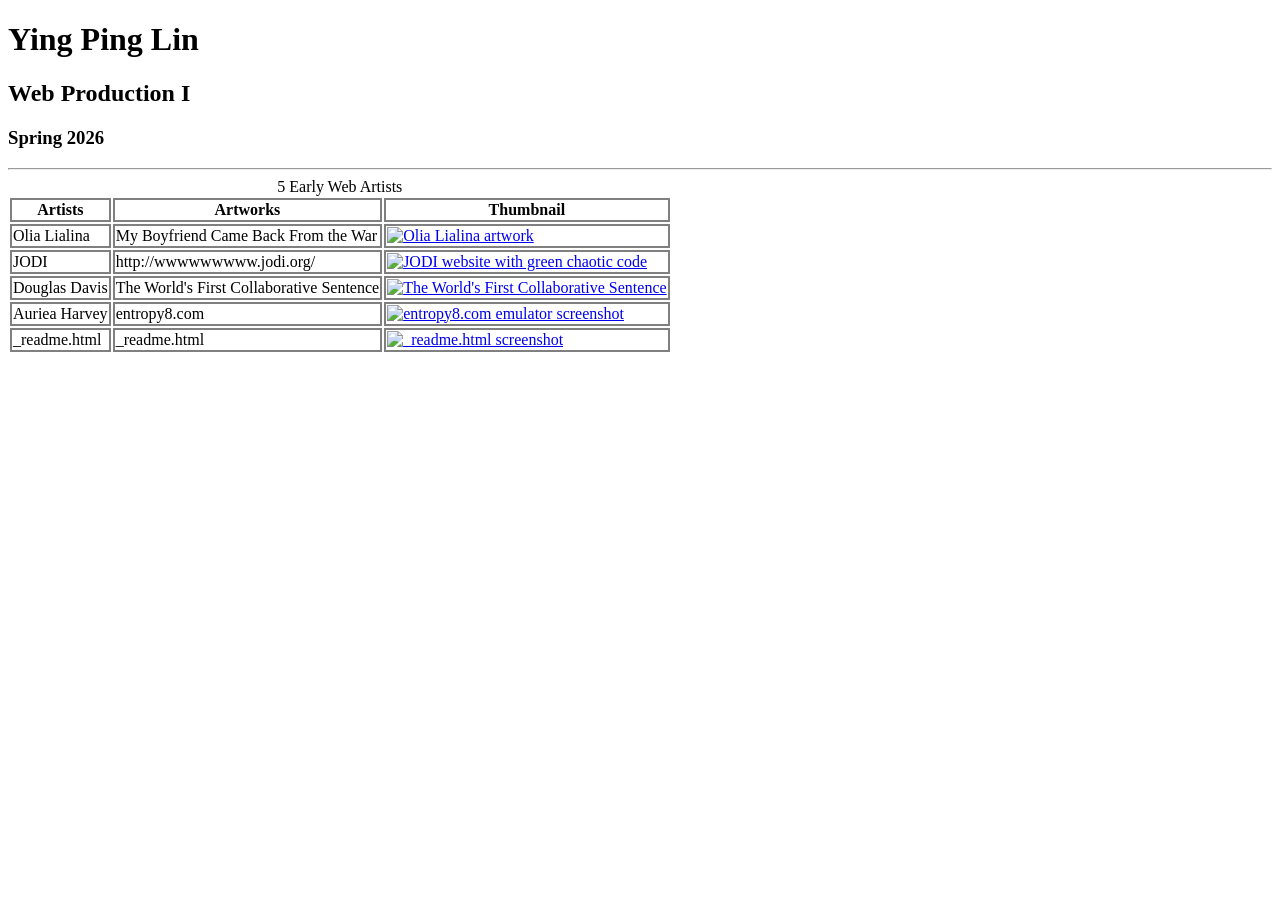
==== session03/index.html @ 8f74fd0a "Add files via upload" ====
<!--  -->
<!DOCTYPE html>
<html lang="en">
<head>
    <title>Ying Ping Lin - SPRING2026</title>
</head>

<body>
    <h1>Ying Ping Lin</h1>
    <h2>Web Production I</h2>
    <h3>Spring 2026</h3>    
<head>
<meta charset="UTF-8">
<meta name="viewport" content="width=device-width, initial-scale=1.0">
<title>Characteristics of early internet art</title>
<!-- LISTS
Make a list with sublists of Characteristics of early internet art:

Interactivity and Participation
Early internet art required the viewer to become a participant, often transforming passive browsing into active engagement. Works were
rarely static; they were designed to be clicked, manipulated, or altered by the user, making the audience a part of the creative process.

Immateriality and Virtual Existence
Unlike traditional art, early internet art often existed only in the digital realm, defying physicality and traditional gallery structures. It lived as
code on servers, HTML, and browser windows, emphasizing a "non-object" or ephemeral quality.

Networkability and Connectivity
The art was often distributed and social, relying on email lists, web browsers, and hyperlinks to create a "networked" experience. This enabled
global reach and fostered collaboration, as seen in projects shared across distributed, international communities.

Use of "Web 1.0" Aesthetics and Code
Artists often used the raw tools of the early internet—basic HTML code, browser frames, glitch aesthetics, and early graphic user interfaces—
as their medium. Examples include the chaotic, anti-aesthetic, and deconstructive work of collective JODI, which treated code and error
messages as art.

Subversion of Institutions and Commercialism
Early internet art often held a "utopian," democratic ethos, aiming to bypass traditional art galleries, museums, and market structures. It was
often created by enthusiasts and artists operating outside conventional commercial art systems. -->


 <!-- this gives the code to change the color(solid-color) and size(px) of the border -->
<style>

  td, th {
    border: 2px solid gray;
  } 
</style>

</table>
</hr>


<!-- <thead>...</thead> Table header row group

<tbody>...</tbody> Table body row group

<tfoot>...</tfoot> Table footer row group -->


<!-- Make a 3 column table for 5 Early Web Artists: artists / artworks / thumbnail for -->

<hr>
<table>
<caption> 5 Early Web Artists </caption>
<!-- headers in these rows <tr></tr>-->
<thead>
  <tr>
    <th>Artists</th>
    <th>Artworks</th>
    <th>Thumbnail</th>
  </tr> 
  <tr>
    <td>Olia Lialina</td>
    <td>My Boyfriend Came Back From the War</td>
    <td><a href="https://sites.rhizome.org/anthology/lialina.html" target="_blank"><img src="https://upload.wikimedia.org/wikipedia/en/thumb/1/12/My_Boyfriend_Came_Back_from_the_War_screenshot.png/300px-My_Boyfriend_Came_Back_from_the_War_screenshot.png" width="180" alt="Olia Lialina artwork"></a></td>
  </tr>
  <tr>
    <td>JODI</td>
    <td>http://wwwwwwwww.jodi.org/</td>
    <td><a href="https://wwwwwwwww.jodi.org/" target="_blank"><img src="https://upload.wikimedia.org/wikipedia/en/7/7c/Jodi_org_screenshot.png" width="200" alt="JODI website with green chaotic code"></a></td>
  </tr>
  <tr>
    <td>Douglas Davis</td>
    <td>The World's First Collaborative Sentence</td>
    <td><a href="https://artport.whitney.org/collection/DouglasDavis/live/" target="_blank"><img src="https://www.whitney.org/media/15600/view?responsive=false&width=934" width="180" alt="The World's First Collaborative Sentence"></a></td>
  </tr>
  <tr>
    <td>Auriea Harvey</td>
    <td>entropy8.com</td>
    <td><a href="https://emulators.rhizome.org/Q16156" target="_blank"><img src="https://emulators.rhizome.org/static/screenshots/entropy8.com.png" width="180" alt="entropy8.com emulator screenshot"></a></td>
  </tr>
  <tr>
    <td>_readme.html</td>
    <td>_readme.html</td>
    <td><a href="https://www.irational.org/heath/_readme.html" target="_blank"><img src="https://www.irational.org/heath/_readme/_readme.gif" width="180" alt="_readme.html screenshot"></a></td>
  </tr>
<thead>
 

<!-- Metadata for search engines -->
<meta name="description" content="A brief description of the content on the
page for search engine results.">
<meta name="keywords" content="HTML, CSS, JavaScript, web development,
example">
</head>
<!-- Finish the in class tutorial project table for at least 5 early web artists with links, sources, text, images, etc.
-->
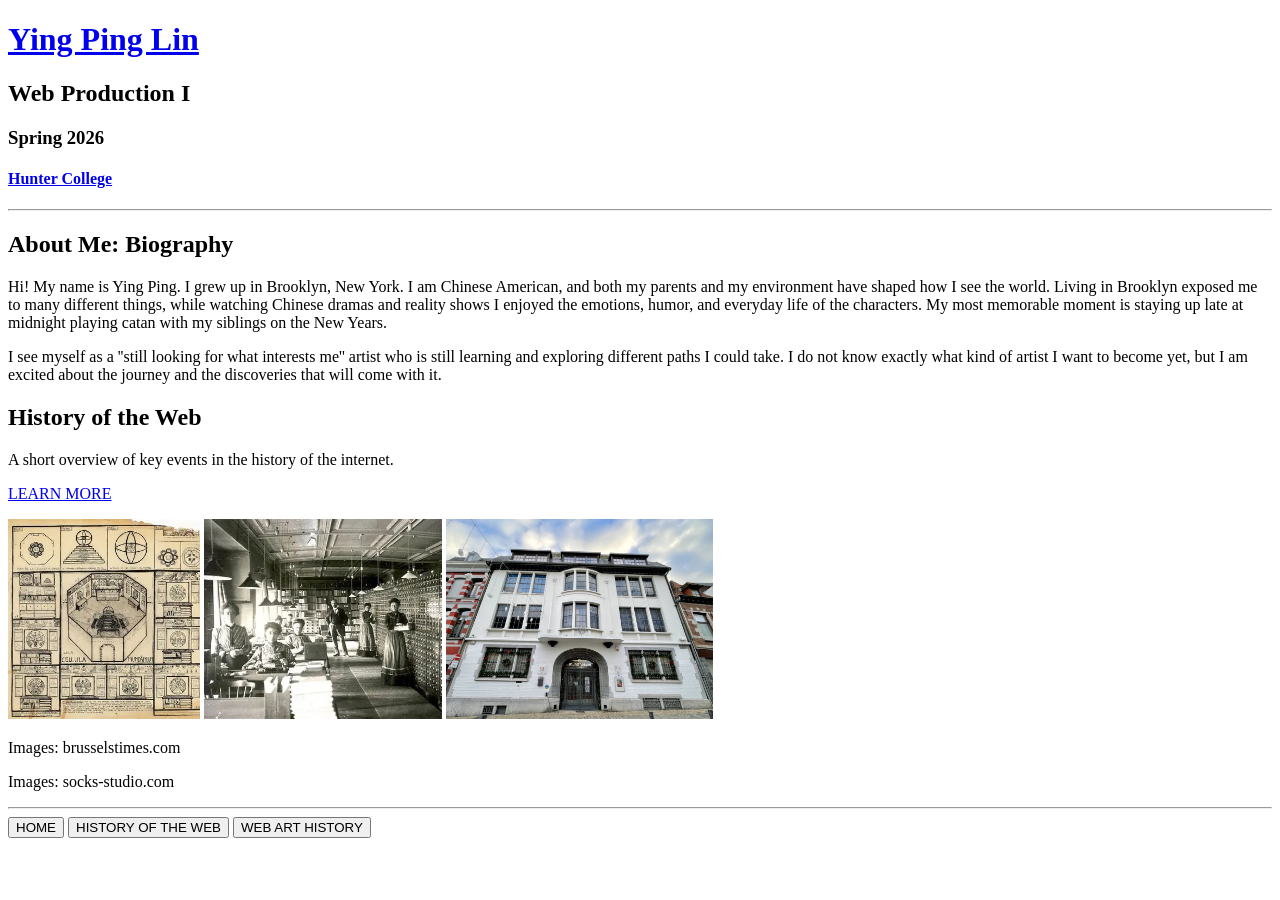
==== commit dcc6a0f6: "Add files via upload" ====
--- a/session03/index.html
+++ b/session03/index.html
@@ -1,107 +1,57 @@
-<!--  -->
 <!DOCTYPE html>
-<html lang="en">
+<html>
+
 <head>
     <title>Ying Ping Lin - SPRING2026</title>
 </head>
 
 <body>
-    <h1>Ying Ping Lin</h1>
+    <h1><a href="index.html">Ying Ping Lin</a></h1>
     <h2>Web Production I</h2>
-    <h3>Spring 2026</h3>    
-<head>
-<meta charset="UTF-8">
-<meta name="viewport" content="width=device-width, initial-scale=1.0">
-<title>Characteristics of early internet art</title>
-<!-- LISTS
-Make a list with sublists of Characteristics of early internet art:
+    <h3>Spring 2026</h3>
+    <!--  -->
+    <!-- most named files or jpg etc should all be lower case -->
+    <!-- wireframes are examples of ur layout of the web design -->
+    <!-- <header> is logo, company name, <header>(what u see on the website) not the same as <head>(behind the secene)-->
+    <!-- <nav> is under the <header>-->
+    <!-- <main> is the content of the pg, includes a <section> and <article> -->
+    <!-- footer is socail media links copy right notice -->
+    <!-- relative links is <a> -->
+    <!-- special charaters 
+     <img>get an img to show on ur website
+     <br>=makes the text go to the next line instead of doing<p> -->
+    <h4>
+        <a href="https://www.hunter.cuny.edu/" target="_blank">Hunter College</a>
+    </h4>
 
-Interactivity and Participation
-Early internet art required the viewer to become a participant, often transforming passive browsing into active engagement. Works were
-rarely static; they were designed to be clicked, manipulated, or altered by the user, making the audience a part of the creative process.
+    <hr>
+    <h2>About Me: Biography</h2>
+    <p>Hi! My name is Ying Ping. I grew up in Brooklyn, New York. I am Chinese American, and both my parents and my environment have shaped how I see the world. Living in Brooklyn exposed me to many different things, while watching Chinese dramas and reality shows I enjoyed the emotions, humor, and everyday life of the characters. My most memorable moment is staying up late at midnight playing catan with my siblings on the New Years.</p>
 
-Immateriality and Virtual Existence
-Unlike traditional art, early internet art often existed only in the digital realm, defying physicality and traditional gallery structures. It lived as
-code on servers, HTML, and browser windows, emphasizing a "non-object" or ephemeral quality.
+    <p>I see myself as a ''still looking for what interests me'' artist who is still learning and exploring different paths I could take. I do not know exactly what kind of artist I want to become yet, but I am excited about the journey and the discoveries that will come with it.</p>
 
-Networkability and Connectivity
-The art was often distributed and social, relying on email lists, web browsers, and hyperlinks to create a "networked" experience. This enabled
-global reach and fostered collaboration, as seen in projects shared across distributed, international communities.
+    <h2>History of the Web</h2>
+    <p>A short overview of key events in the history of the internet.</p>
+    <!-- for the width it could be a percent or a num of pixel like 300 
+     always change the image to jpg-->
+    <p>
+        <a href="web-history-01.html">LEARN MORE</a>
+    </p><!-- this is a relative link to a page we have not created yet -->
+    <img src = "images/session-02img1.jpg" height = "200">
+    <img src = "images/session-02img2.jpg" height = "200">
+    <img src = "images/session-02img3.jpg" height = "200">
+    <!-- site the evidence of the images -->
+    <p>Images: brusselstimes.com</p>
+    <p>Images: socks-studio.com</p>
 
-Use of "Web 1.0" Aesthetics and Code
-Artists often used the raw tools of the early internet—basic HTML code, browser frames, glitch aesthetics, and early graphic user interfaces—
-as their medium. Examples include the chaotic, anti-aesthetic, and deconstructive work of collective JODI, which treated code and error
-messages as art.
+    <hr>
 
-Subversion of Institutions and Commercialism
-Early internet art often held a "utopian," democratic ethos, aiming to bypass traditional art galleries, museums, and market structures. It was
-often created by enthusiasts and artists operating outside conventional commercial art systems. -->
+</body>
 
+    <div>
+        <button onclick="location.href='index.html'">HOME</button>
+        <button onclick="location.href='web-history-01.html'">HISTORY OF THE WEB</button>
+        <button onclick="location.href='early-web-art-01.html'">WEB ART HISTORY</button>
+    </div>
 
- <!-- this gives the code to change the color(solid-color) and size(px) of the border -->
-<style>
-
-  td, th {
-    border: 2px solid gray;
-  } 
-</style>
-
-</table>
-</hr>
-
-
-<!-- <thead>...</thead> Table header row group
-
-<tbody>...</tbody> Table body row group
-
-<tfoot>...</tfoot> Table footer row group -->
-
-
-<!-- Make a 3 column table for 5 Early Web Artists: artists / artworks / thumbnail for -->
-
-<hr>
-<table>
-<caption> 5 Early Web Artists </caption>
-<!-- headers in these rows <tr></tr>-->
-<thead>
-  <tr>
-    <th>Artists</th>
-    <th>Artworks</th>
-    <th>Thumbnail</th>
-  </tr> 
-  <tr>
-    <td>Olia Lialina</td>
-    <td>My Boyfriend Came Back From the War</td>
-    <td><a href="https://sites.rhizome.org/anthology/lialina.html" target="_blank"><img src="https://upload.wikimedia.org/wikipedia/en/thumb/1/12/My_Boyfriend_Came_Back_from_the_War_screenshot.png/300px-My_Boyfriend_Came_Back_from_the_War_screenshot.png" width="180" alt="Olia Lialina artwork"></a></td>
-  </tr>
-  <tr>
-    <td>JODI</td>
-    <td>http://wwwwwwwww.jodi.org/</td>
-    <td><a href="https://wwwwwwwww.jodi.org/" target="_blank"><img src="https://upload.wikimedia.org/wikipedia/en/7/7c/Jodi_org_screenshot.png" width="200" alt="JODI website with green chaotic code"></a></td>
-  </tr>
-  <tr>
-    <td>Douglas Davis</td>
-    <td>The World's First Collaborative Sentence</td>
-    <td><a href="https://artport.whitney.org/collection/DouglasDavis/live/" target="_blank"><img src="https://www.whitney.org/media/15600/view?responsive=false&width=934" width="180" alt="The World's First Collaborative Sentence"></a></td>
-  </tr>
-  <tr>
-    <td>Auriea Harvey</td>
-    <td>entropy8.com</td>
-    <td><a href="https://emulators.rhizome.org/Q16156" target="_blank"><img src="https://emulators.rhizome.org/static/screenshots/entropy8.com.png" width="180" alt="entropy8.com emulator screenshot"></a></td>
-  </tr>
-  <tr>
-    <td>_readme.html</td>
-    <td>_readme.html</td>
-    <td><a href="https://www.irational.org/heath/_readme.html" target="_blank"><img src="https://www.irational.org/heath/_readme/_readme.gif" width="180" alt="_readme.html screenshot"></a></td>
-  </tr>
-<thead>
- 
-
-<!-- Metadata for search engines -->
-<meta name="description" content="A brief description of the content on the
-page for search engine results.">
-<meta name="keywords" content="HTML, CSS, JavaScript, web development,
-example">
-</head>
-<!-- Finish the in class tutorial project table for at least 5 early web artists with links, sources, text, images, etc.
--->+</html>
